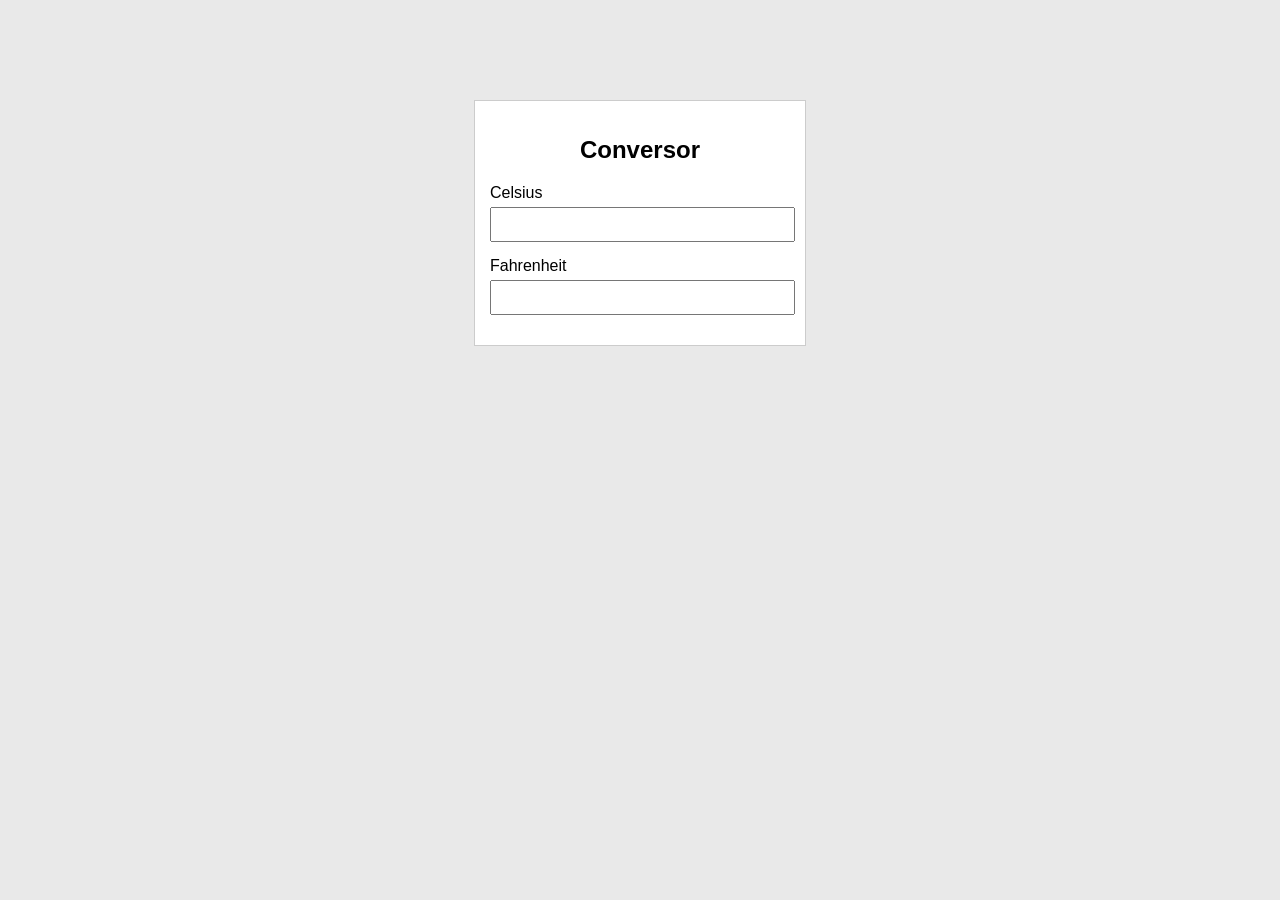
==== dacio_2o_bim/celsius-fahrenheit.html @ c0de9dcd "Create celsius-fahrenheit.html" ====
<!DOCTYPE html>
<html lang="pt-br">
<head>
<meta charset="UTF-8">
<title>Conversor de Temperatura</title>

<style>

body{
    font-family: Arial;
    background-color: #e9e9e9;
}

#caixa{
    width: 300px;
    background-color: white;
    margin: auto;
    margin-top: 100px;
    padding: 15px;
    border: 1px solid #ccc;
}

h2{
    text-align: center;
}

input{
    width: 95%;
    padding: 8px;
    margin-top: 5px;
    margin-bottom: 15px;
}

</style>

</head>
<body>

<div id="caixa">

<h2>Conversor</h2>

<label>Celsius</label>
<input type="text" id="celsius">

<label>Fahrenheit</label>
<input type="text" id="fahrenheit">

</div>

<script>

let celsius = document.getElementById("celsius");
let fahrenheit = document.getElementById("fahrenheit");

celsius.onkeyup = function(){

    let valor = parseFloat(celsius.value);

    if(isNaN(valor)){
        fahrenheit.value = "";
    }
    else{
        fahrenheit.value = (valor * 9/5) + 32;
    }

}

fahrenheit.onkeyup = function(){

    let valor = parseFloat(fahrenheit.value);

    if(isNaN(valor)){
        celsius.value = "";
    }
    else{
        celsius.value = (valor - 32) * 5/9;
    }

}

</script>

</body>
</html>
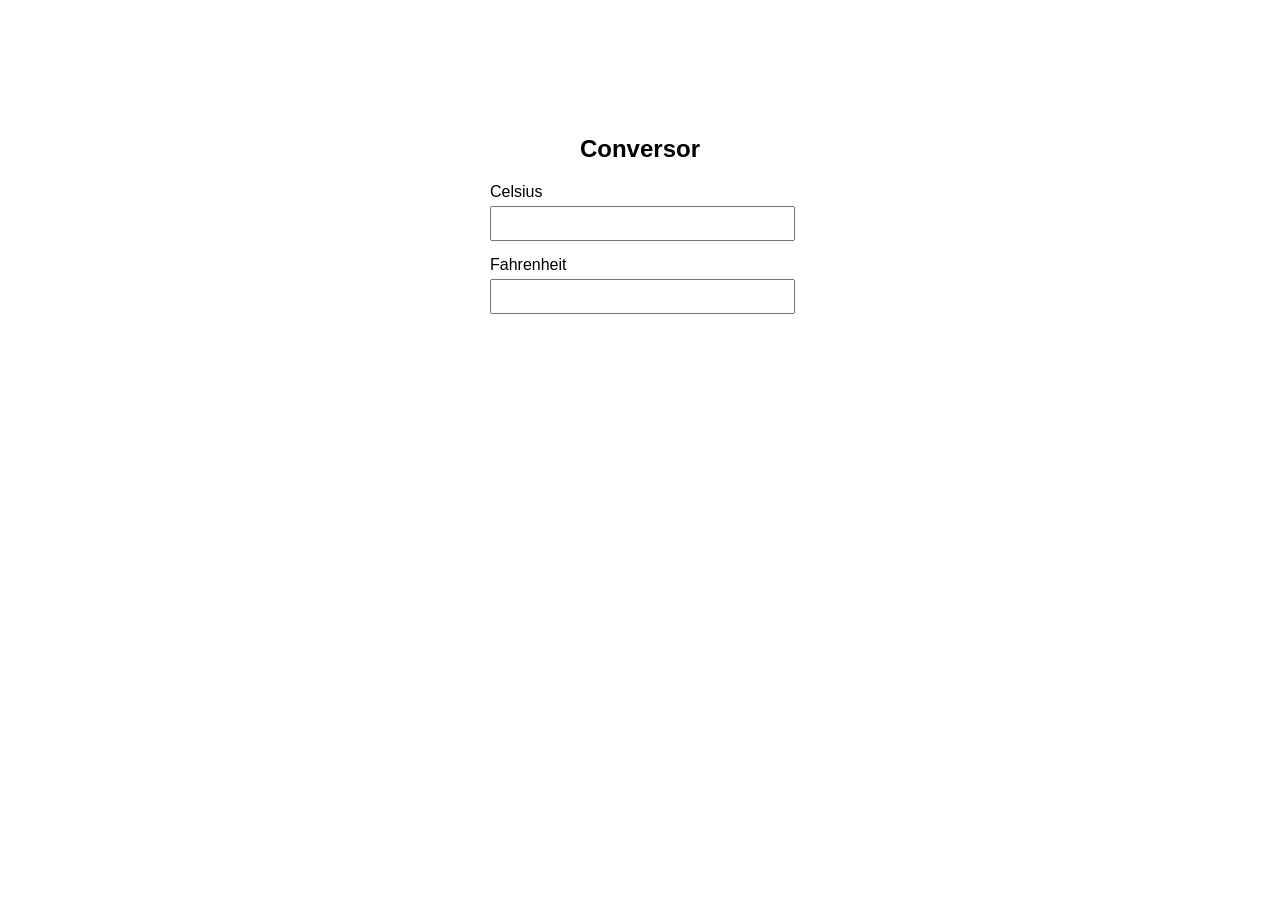
==== commit 4ac2a93c: "Update celsius-fahrenheit.html" ====
--- a/dacio_2o_bim/celsius-fahrenheit.html
+++ b/dacio_2o_bim/celsius-fahrenheit.html
@@ -8,7 +8,7 @@
 
 body{
     font-family: Arial;
-    background-color: #e9e9e9;
+    background-color: white;
 }
 
 #caixa{
@@ -17,7 +17,6 @@
     margin: auto;
     margin-top: 100px;
     padding: 15px;
-    border: 1px solid #ccc;
 }
 
 h2{
